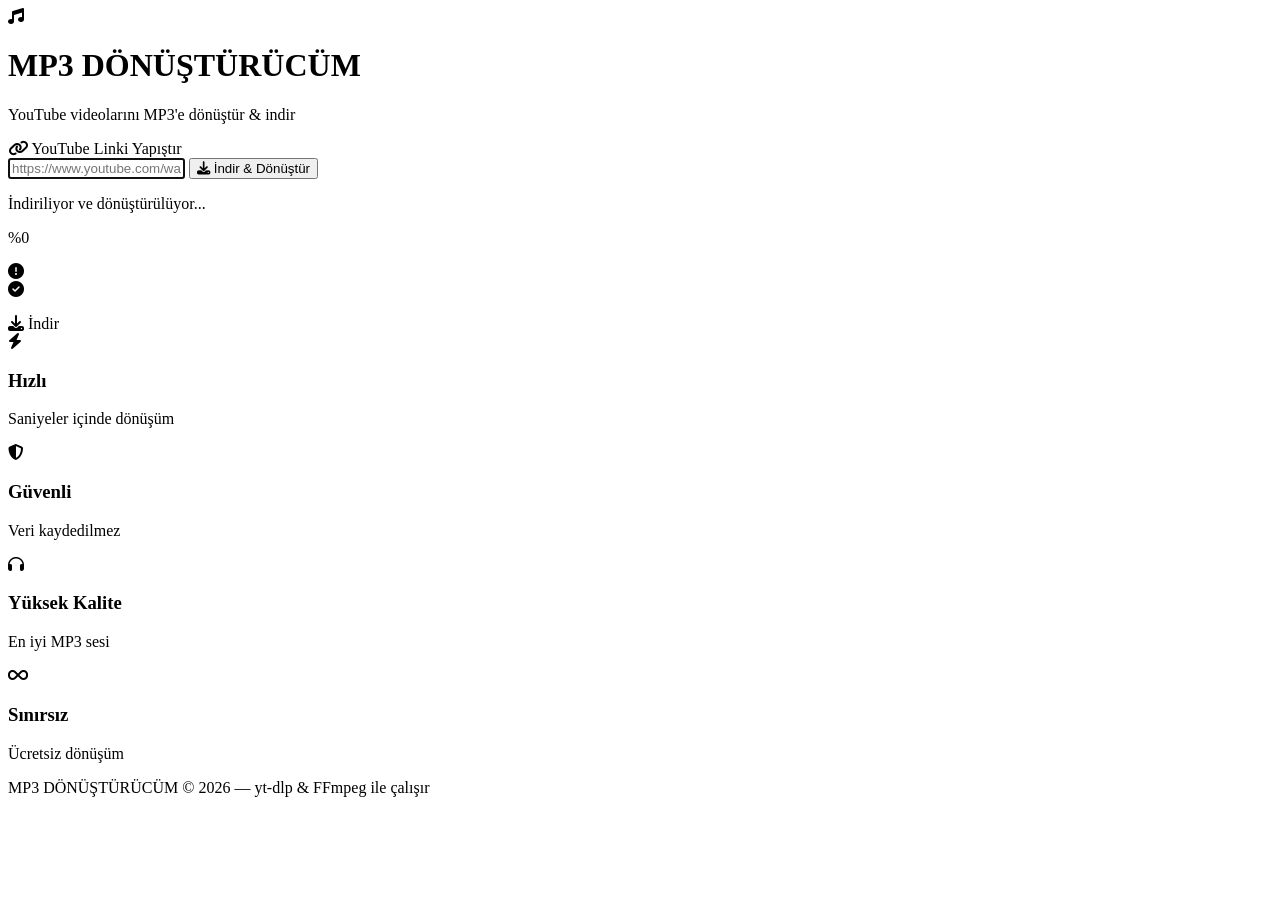
==== frontend/index.html @ 1213f3bb "MP3 dönüştürücü projesi" ====
<!DOCTYPE html>
<html lang="tr">
<head>
    <meta charset="UTF-8">
    <meta name="viewport" content="width=device-width, initial-scale=1.0">
    <title>MP3 DÖNÜŞTÜRÜCÜM</title>
    <link rel="stylesheet" href="/style.css">
    <link rel="preconnect" href="https://fonts.googleapis.com">
    <link href="https://fonts.googleapis.com/css2?family=Inter:wght@400;500;600;700;800&display=swap" rel="stylesheet">
    <link rel="stylesheet" href="https://cdnjs.cloudflare.com/ajax/libs/font-awesome/6.5.0/css/all.min.css">
</head>
<body>

<div class="container">
    <header>
        <div class="logo">
            <i class="fas fa-music"></i>
            <h1>MP3 DÖNÜŞTÜRÜCÜM</h1>
        </div>
        <p class="subtitle">YouTube videolarını MP3'e dönüştür & indir</p>
    </header>

    <main>
        <div class="converter-card">
            <div class="card-header">
                <i class="fas fa-link"></i>
                <span>YouTube Linki Yapıştır</span>
            </div>
            <div class="input-group">
                <input type="url" id="urlInput" placeholder="https://www.youtube.com/watch?v=..." autofocus>
                <button id="convertBtn" class="convert-btn">
                    <i class="fas fa-download"></i>
                    <span>İndir & Dönüştür</span>
                </button>
            </div>

            <div id="loading" class="loading hidden">
                <div class="spinner"></div>
                <p class="loading-text">İndiriliyor ve dönüştürülüyor...</p>
                <p id="progressText" class="progress-text">%0</p>
                <div class="progress-bar">
                    <div id="progressFill" class="progress-fill"></div>
                </div>
            </div>

            <div id="error" class="error hidden">
                <i class="fas fa-exclamation-circle"></i>
                <span id="errorMessage"></span>
            </div>

            <div id="result" class="result hidden">
                <div class="result-left">
                    <div class="result-icon">
                        <i class="fas fa-check-circle"></i>
                    </div>
                    <div class="result-info">
                        <p id="resultTitle" class="result-title"></p>
                        <p id="resultSize" class="result-size"></p>
                    </div>
                </div>
                <a id="downloadBtn" class="download-btn" download>
                    <i class="fas fa-download"></i>
                    İndir
                </a>
            </div>
        </div>

        <div class="features">
            <div class="feature">
                <div class="feature-icon"><i class="fas fa-bolt"></i></div>
                <h3>Hızlı</h3>
                <p>Saniyeler içinde dönüşüm</p>
            </div>
            <div class="feature">
                <div class="feature-icon"><i class="fas fa-shield-alt"></i></div>
                <h3>Güvenli</h3>
                <p>Veri kaydedilmez</p>
            </div>
            <div class="feature">
                <div class="feature-icon"><i class="fas fa-headphones"></i></div>
                <h3>Yüksek Kalite</h3>
                <p>En iyi MP3 sesi</p>
            </div>
            <div class="feature">
                <div class="feature-icon"><i class="fas fa-infinity"></i></div>
                <h3>Sınırsız</h3>
                <p>Ücretsiz dönüşüm</p>
            </div>
        </div>
    </main>

    <footer>
        <p>MP3 DÖNÜŞTÜRÜCÜM &copy; 2026 &mdash; yt-dlp &amp; FFmpeg ile çalışır</p>
    </footer>
</div>

<script src="/script.js"></script>
</body>
</html>
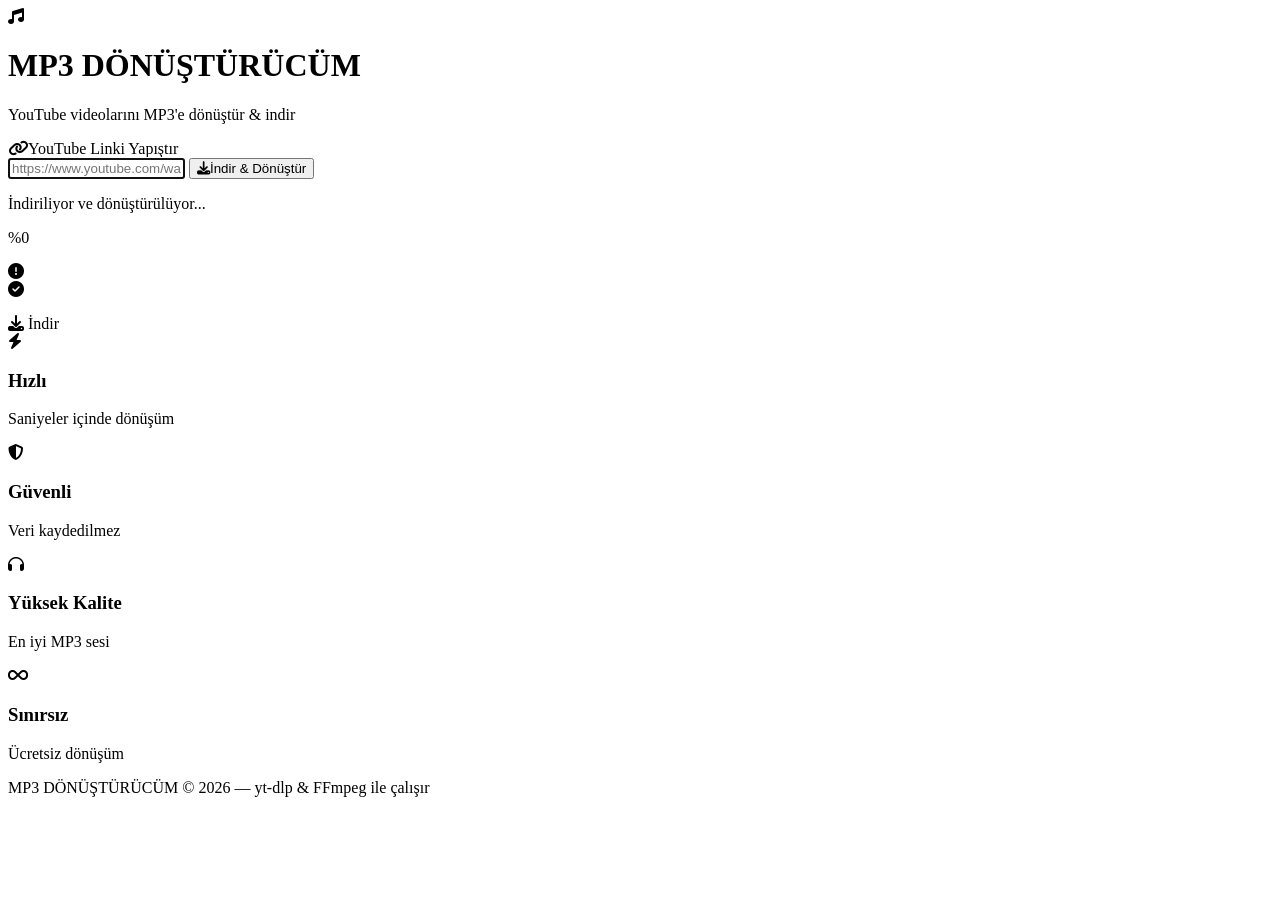
==== commit 465b67fc: "Add initial HTML structure for MP3 converter" ====
--- a/frontend/index.html
+++ b/frontend/index.html
@@ -10,90 +10,31 @@
     <link rel="stylesheet" href="https://cdnjs.cloudflare.com/ajax/libs/font-awesome/6.5.0/css/all.min.css">
 </head>
 <body>
-
 <div class="container">
     <header>
-        <div class="logo">
-            <i class="fas fa-music"></i>
-            <h1>MP3 DÖNÜŞTÜRÜCÜM</h1>
-        </div>
+        <div class="logo"><i class="fas fa-music"></i><h1>MP3 DÖNÜŞTÜRÜCÜM</h1></div>
         <p class="subtitle">YouTube videolarını MP3'e dönüştür & indir</p>
     </header>
-
     <main>
         <div class="converter-card">
-            <div class="card-header">
-                <i class="fas fa-link"></i>
-                <span>YouTube Linki Yapıştır</span>
-            </div>
+            <div class="card-header"><i class="fas fa-link"></i><span>YouTube Linki Yapıştır</span></div>
             <div class="input-group">
                 <input type="url" id="urlInput" placeholder="https://www.youtube.com/watch?v=..." autofocus>
-                <button id="convertBtn" class="convert-btn">
-                    <i class="fas fa-download"></i>
-                    <span>İndir & Dönüştür</span>
-                </button>
+                <button id="convertBtn" class="convert-btn"><i class="fas fa-download"></i><span>İndir & Dönüştür</span></button>
             </div>
-
-            <div id="loading" class="loading hidden">
-                <div class="spinner"></div>
-                <p class="loading-text">İndiriliyor ve dönüştürülüyor...</p>
-                <p id="progressText" class="progress-text">%0</p>
-                <div class="progress-bar">
-                    <div id="progressFill" class="progress-fill"></div>
-                </div>
-            </div>
-
-            <div id="error" class="error hidden">
-                <i class="fas fa-exclamation-circle"></i>
-                <span id="errorMessage"></span>
-            </div>
-
-            <div id="result" class="result hidden">
-                <div class="result-left">
-                    <div class="result-icon">
-                        <i class="fas fa-check-circle"></i>
-                    </div>
-                    <div class="result-info">
-                        <p id="resultTitle" class="result-title"></p>
-                        <p id="resultSize" class="result-size"></p>
-                    </div>
-                </div>
-                <a id="downloadBtn" class="download-btn" download>
-                    <i class="fas fa-download"></i>
-                    İndir
-                </a>
-            </div>
+            <div id="loading" class="loading hidden"><div class="spinner"></div><p class="loading-text">İndiriliyor ve dönüştürülüyor...</p><p id="progressText" class="progress-text">%0</p><div class="progress-bar"><div id="progressFill" class="progress-fill"></div></div></div>
+            <div id="error" class="error hidden"><i class="fas fa-exclamation-circle"></i><span id="errorMessage"></span></div>
+            <div id="result" class="result hidden"><div class="result-left"><div class="result-icon"><i class="fas fa-check-circle"></i></div><div class="result-info"><p id="resultTitle" class="result-title"></p><p id="resultSize" class="result-size"></p></div></div><a id="downloadBtn" class="download-btn" download><i class="fas fa-download"></i> İndir</a></div>
         </div>
-
         <div class="features">
-            <div class="feature">
-                <div class="feature-icon"><i class="fas fa-bolt"></i></div>
-                <h3>Hızlı</h3>
-                <p>Saniyeler içinde dönüşüm</p>
-            </div>
-            <div class="feature">
-                <div class="feature-icon"><i class="fas fa-shield-alt"></i></div>
-                <h3>Güvenli</h3>
-                <p>Veri kaydedilmez</p>
-            </div>
-            <div class="feature">
-                <div class="feature-icon"><i class="fas fa-headphones"></i></div>
-                <h3>Yüksek Kalite</h3>
-                <p>En iyi MP3 sesi</p>
-            </div>
-            <div class="feature">
-                <div class="feature-icon"><i class="fas fa-infinity"></i></div>
-                <h3>Sınırsız</h3>
-                <p>Ücretsiz dönüşüm</p>
-            </div>
+            <div class="feature"><div class="feature-icon"><i class="fas fa-bolt"></i></div><h3>Hızlı</h3><p>Saniyeler içinde dönüşüm</p></div>
+            <div class="feature"><div class="feature-icon"><i class="fas fa-shield-alt"></i></div><h3>Güvenli</h3><p>Veri kaydedilmez</p></div>
+            <div class="feature"><div class="feature-icon"><i class="fas fa-headphones"></i></div><h3>Yüksek Kalite</h3><p>En iyi MP3 sesi</p></div>
+            <div class="feature"><div class="feature-icon"><i class="fas fa-infinity"></i></div><h3>Sınırsız</h3><p>Ücretsiz dönüşüm</p></div>
         </div>
     </main>
-
-    <footer>
-        <p>MP3 DÖNÜŞTÜRÜCÜM &copy; 2026 &mdash; yt-dlp &amp; FFmpeg ile çalışır</p>
-    </footer>
+    <footer><p>MP3 DÖNÜŞTÜRÜCÜM &copy; 2026 &mdash; yt-dlp &amp; FFmpeg ile çalışır</p></footer>
 </div>
-
 <script src="/script.js"></script>
 </body>
 </html>
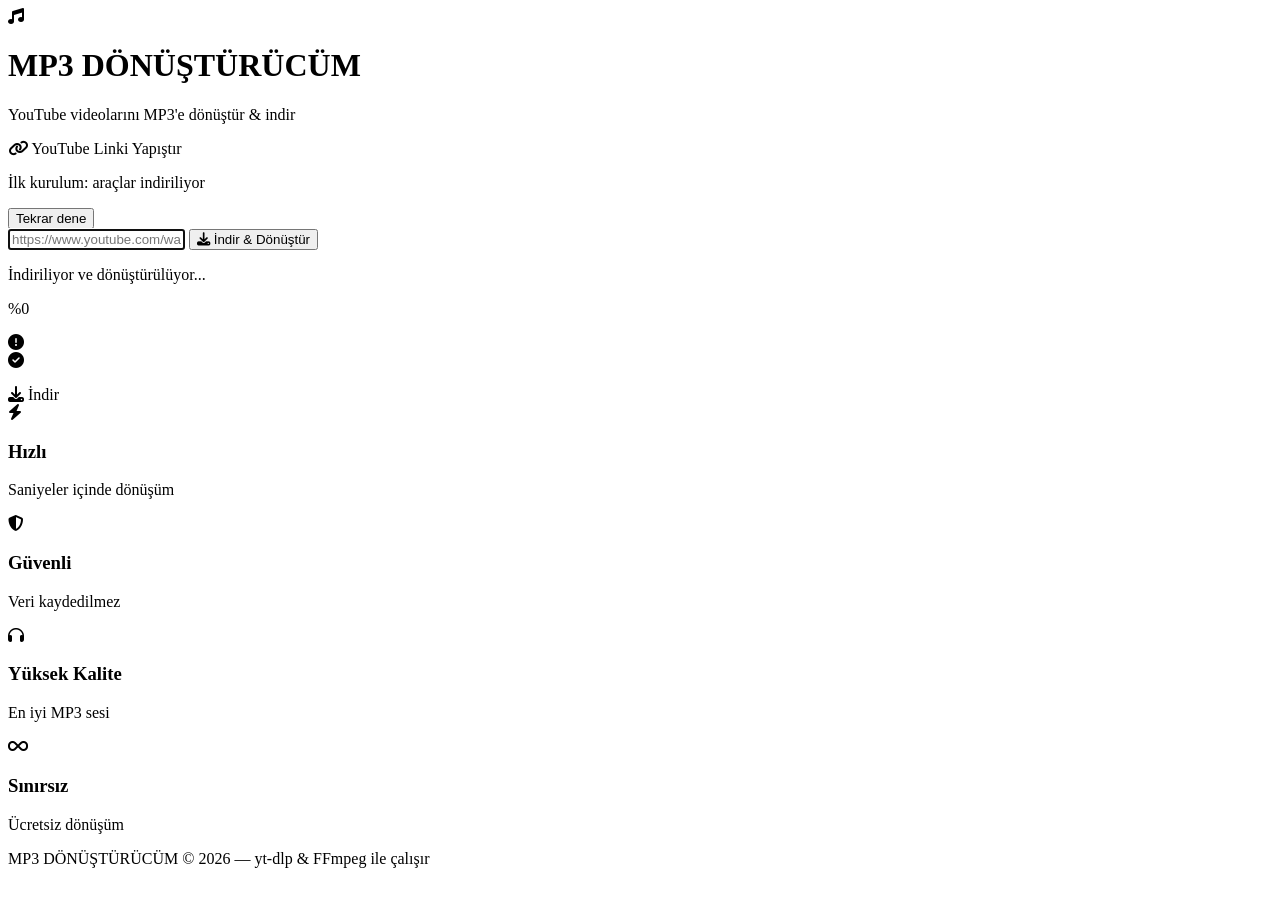
==== commit 0f4a5aa8: "masaustu: kurulum ekrani, guncelleme seridi, heartbeat Yarida kalan kurulum adimi artik 'hata' olara" ====
--- a/frontend/index.html
+++ b/frontend/index.html
@@ -10,31 +10,98 @@
     <link rel="stylesheet" href="https://cdnjs.cloudflare.com/ajax/libs/font-awesome/6.5.0/css/all.min.css">
 </head>
 <body>
+
 <div class="container">
+    <a id="updateBanner" class="update-banner hidden" target="_blank" rel="noopener"></a>
+
     <header>
-        <div class="logo"><i class="fas fa-music"></i><h1>MP3 DÖNÜŞTÜRÜCÜM</h1></div>
+        <div class="logo">
+            <i class="fas fa-music"></i>
+            <h1>MP3 DÖNÜŞTÜRÜCÜM</h1>
+        </div>
         <p class="subtitle">YouTube videolarını MP3'e dönüştür & indir</p>
     </header>
+
     <main>
         <div class="converter-card">
-            <div class="card-header"><i class="fas fa-link"></i><span>YouTube Linki Yapıştır</span></div>
+            <div class="card-header">
+                <i class="fas fa-link"></i>
+                <span>YouTube Linki Yapıştır</span>
+            </div>
+            <div id="setup" class="setup hidden">
+                <p class="setup-title">İlk kurulum: araçlar indiriliyor</p>
+                <ul id="setupSteps" class="setup-steps"></ul>
+                <p id="setupError" class="setup-error hidden"></p>
+                <button id="setupRetry" class="convert-btn hidden">Tekrar dene</button>
+            </div>
             <div class="input-group">
                 <input type="url" id="urlInput" placeholder="https://www.youtube.com/watch?v=..." autofocus>
-                <button id="convertBtn" class="convert-btn"><i class="fas fa-download"></i><span>İndir & Dönüştür</span></button>
+                <button id="convertBtn" class="convert-btn">
+                    <i class="fas fa-download"></i>
+                    <span>İndir & Dönüştür</span>
+                </button>
             </div>
-            <div id="loading" class="loading hidden"><div class="spinner"></div><p class="loading-text">İndiriliyor ve dönüştürülüyor...</p><p id="progressText" class="progress-text">%0</p><div class="progress-bar"><div id="progressFill" class="progress-fill"></div></div></div>
-            <div id="error" class="error hidden"><i class="fas fa-exclamation-circle"></i><span id="errorMessage"></span></div>
-            <div id="result" class="result hidden"><div class="result-left"><div class="result-icon"><i class="fas fa-check-circle"></i></div><div class="result-info"><p id="resultTitle" class="result-title"></p><p id="resultSize" class="result-size"></p></div></div><a id="downloadBtn" class="download-btn" download><i class="fas fa-download"></i> İndir</a></div>
+
+            <div id="loading" class="loading hidden">
+                <div class="spinner"></div>
+                <p class="loading-text">İndiriliyor ve dönüştürülüyor...</p>
+                <p id="progressText" class="progress-text">%0</p>
+                <div class="progress-bar">
+                    <div id="progressFill" class="progress-fill"></div>
+                </div>
+            </div>
+
+            <div id="error" class="error hidden">
+                <i class="fas fa-exclamation-circle"></i>
+                <span id="errorMessage"></span>
+            </div>
+
+            <div id="result" class="result hidden">
+                <div class="result-left">
+                    <div class="result-icon">
+                        <i class="fas fa-check-circle"></i>
+                    </div>
+                    <div class="result-info">
+                        <p id="resultTitle" class="result-title"></p>
+                        <p id="resultSize" class="result-size"></p>
+                    </div>
+                </div>
+                <a id="downloadBtn" class="download-btn" download>
+                    <i class="fas fa-download"></i>
+                    İndir
+                </a>
+            </div>
         </div>
+
         <div class="features">
-            <div class="feature"><div class="feature-icon"><i class="fas fa-bolt"></i></div><h3>Hızlı</h3><p>Saniyeler içinde dönüşüm</p></div>
-            <div class="feature"><div class="feature-icon"><i class="fas fa-shield-alt"></i></div><h3>Güvenli</h3><p>Veri kaydedilmez</p></div>
-            <div class="feature"><div class="feature-icon"><i class="fas fa-headphones"></i></div><h3>Yüksek Kalite</h3><p>En iyi MP3 sesi</p></div>
-            <div class="feature"><div class="feature-icon"><i class="fas fa-infinity"></i></div><h3>Sınırsız</h3><p>Ücretsiz dönüşüm</p></div>
+            <div class="feature">
+                <div class="feature-icon"><i class="fas fa-bolt"></i></div>
+                <h3>Hızlı</h3>
+                <p>Saniyeler içinde dönüşüm</p>
+            </div>
+            <div class="feature">
+                <div class="feature-icon"><i class="fas fa-shield-alt"></i></div>
+                <h3>Güvenli</h3>
+                <p>Veri kaydedilmez</p>
+            </div>
+            <div class="feature">
+                <div class="feature-icon"><i class="fas fa-headphones"></i></div>
+                <h3>Yüksek Kalite</h3>
+                <p>En iyi MP3 sesi</p>
+            </div>
+            <div class="feature">
+                <div class="feature-icon"><i class="fas fa-infinity"></i></div>
+                <h3>Sınırsız</h3>
+                <p>Ücretsiz dönüşüm</p>
+            </div>
         </div>
     </main>
-    <footer><p>MP3 DÖNÜŞTÜRÜCÜM &copy; 2026 &mdash; yt-dlp &amp; FFmpeg ile çalışır</p></footer>
+
+    <footer>
+        <p>MP3 DÖNÜŞTÜRÜCÜM &copy; 2026 &mdash; yt-dlp &amp; FFmpeg ile çalışır</p>
+    </footer>
 </div>
+
 <script src="/script.js"></script>
 </body>
 </html>
